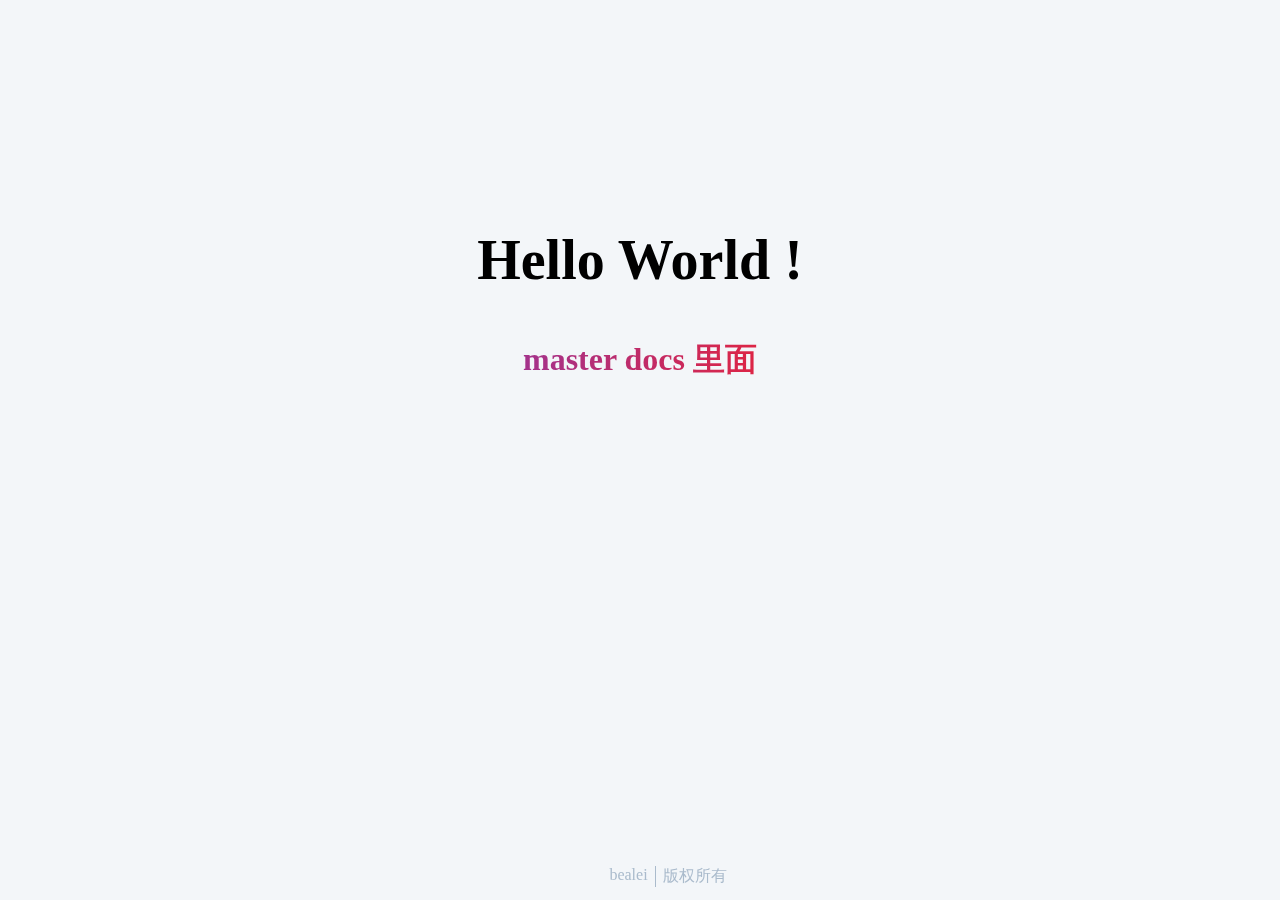
==== docs/index.html @ 6f6c1626 "main init" ====
<!DOCTYPE html>
<html>

<head>
	<meta charset="UTF-8" />
	<meta name="viewport"
		content="width=device-width,initial-scale=1.0,minimum-scale=1.0,maximum-scale=1.0,user-scalable=no,viewport-fit=cover">

	<title>GuaiOK</title>
	<!-- 网站主页必须引入 -->
	<script src="domain.js" type="text/javascript" charset="utf-8"></script>
	<style>
		body {
			background-color: #f3f6f9;
		}

		a {
			text-decoration: none;
		}

		li {
			list-style: none;
		}

		main {
			width: 500px;
			margin: 0 auto;
			text-align: center;
			margin-top: 18%;
		}

		main h2 {
			font-size: 56px;

		}

		main h1 {
			background: linear-gradient(90deg, rgba(131, 58, 180, 1) 0%, rgba(253, 29, 29, 1) 33.3%, rgba(252, 176, 69, 1) 66.6%, rgba(131, 58, 180, 1) 100%);
			-webkit-background-clip: text;
			/*截取背景区域为文字*/
			color: transparent;
			background-size: 300% 100%;
			/*扩大背景区域*/
			animation: text 4s infinite linear;
		}

		@keyframes text {
			0% {
				background-position: 0 0;
			}

			100% {
				background-position: -150% 0;
			}
		}

		footer {
			width: 100%;
			height: 50px;
			position: fixed;
			bottom: 0;
			text-align: center;

		}

		footer a {
			color: #abc;
		}

		footer ul {
			color: #abc;
			display: flex;
			justify-content: center;
		}

		footer li:first-child {
			border-right: 1px solid #abc;
		}

		footer li {
			padding: 0 7px;

		}
	</style>
</head>

<body>
	<main>
		<h2>Hello World !</h2>
		<h1>master docs 里面</h1>
	</main>

	<footer>
		<ul>
			<li><a href="http://bealei.com" target="_blank">bealei</a></li>
			<li>版权所有</li>
		</ul>
	</footer>
</body>

</html>
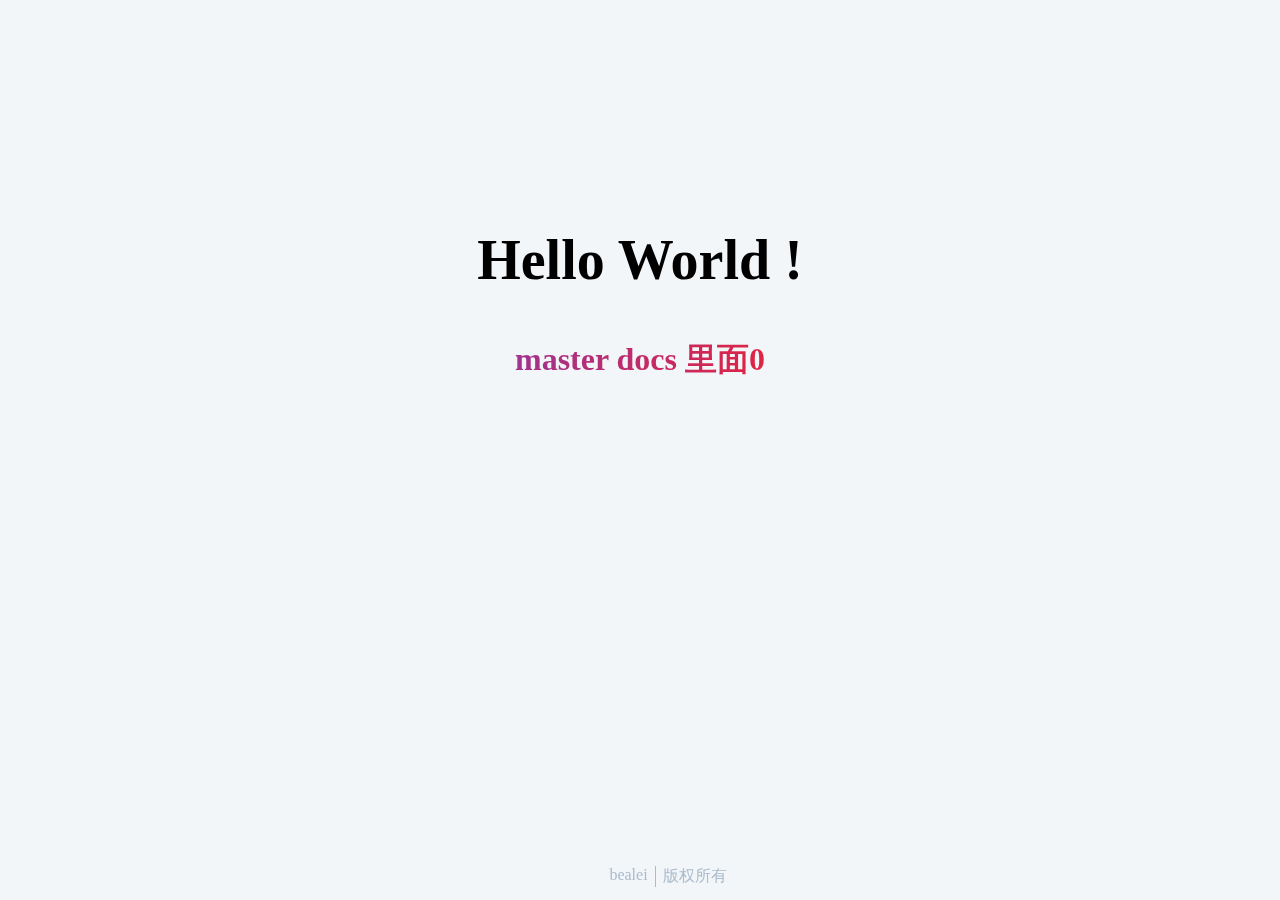
==== commit 15ca3c54: "main init" ====
--- a/docs/index.html
+++ b/docs/index.html
@@ -87,7 +87,7 @@
 <body>
 	<main>
 		<h2>Hello World !</h2>
-		<h1>master docs 里面</h1>
+		<h1>master docs 里面0</h1>
 	</main>
 
 	<footer>
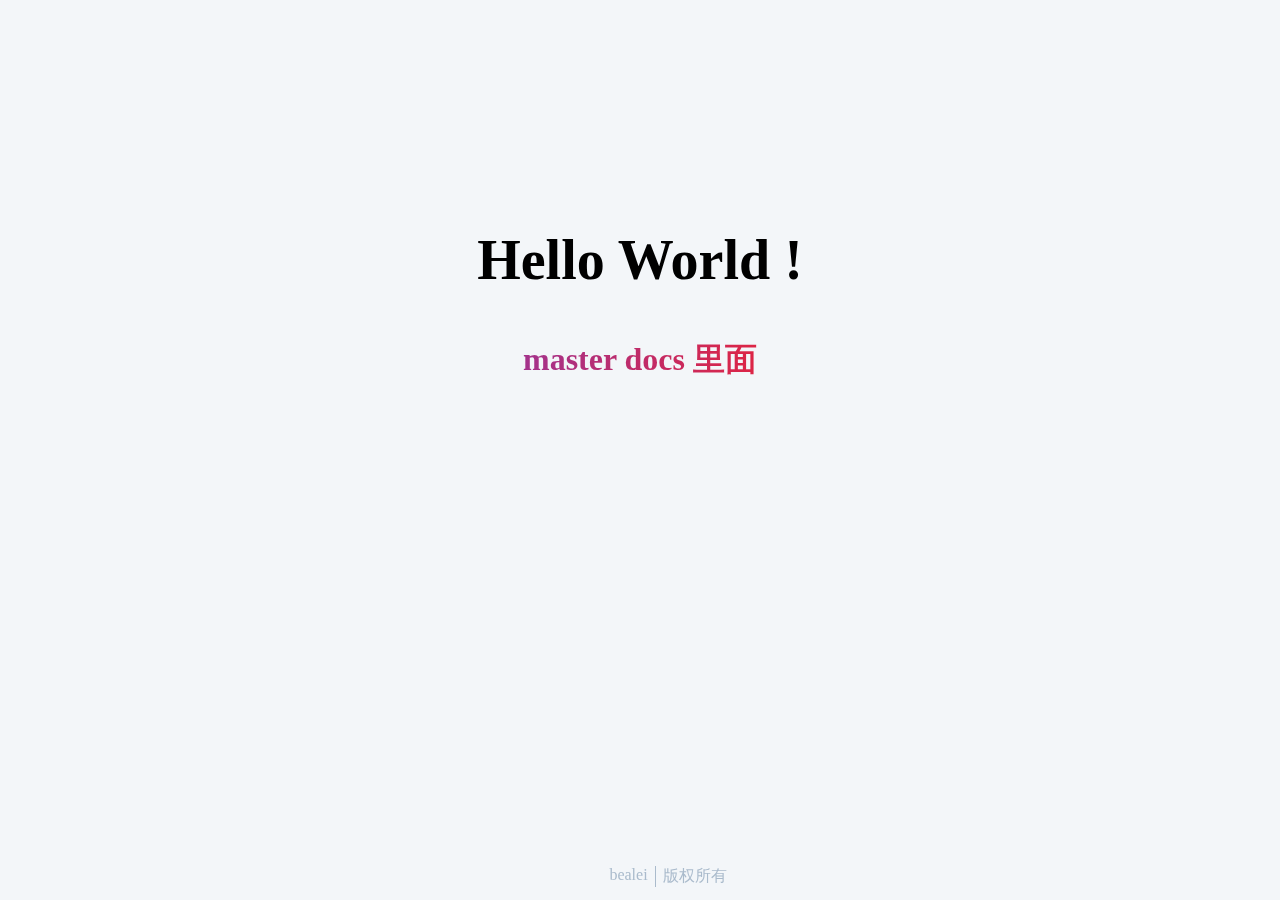
==== commit efd1dee2: "main init" ====
--- a/docs/index.html
+++ b/docs/index.html
@@ -87,7 +87,7 @@
 <body>
 	<main>
 		<h2>Hello World !</h2>
-		<h1>master docs 里面0</h1>
+		<h1>master docs 里面</h1>
 	</main>
 
 	<footer>
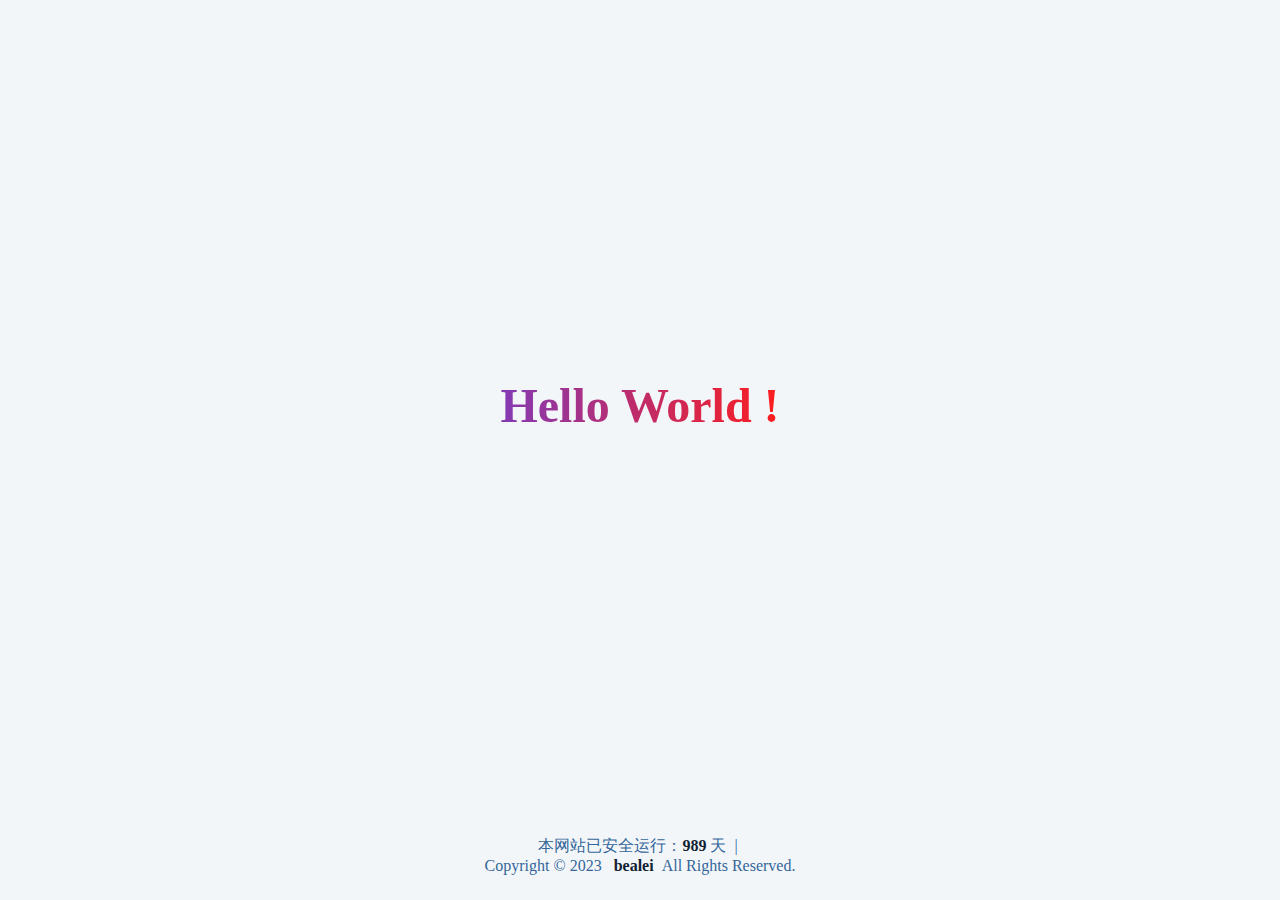
==== commit 7f9f6c30: "Initial commit" ====
--- a/docs/index.html
+++ b/docs/index.html
@@ -5,43 +5,49 @@
 	<meta charset="UTF-8" />
 	<meta name="viewport"
 		content="width=device-width,initial-scale=1.0,minimum-scale=1.0,maximum-scale=1.0,user-scalable=no,viewport-fit=cover">
-
-	<title>GuaiOK</title>
+	<title>庄磊 zhuanglei</title>
+	<!--seo关键词-->
+	<meta name="Keywords" content="庄磊,zhuanglei,bealei" />
+	<!--seo一段描述-->
+	<meta name="Description" content="庄磊 zhuanglei 个人官方网站主页。网址：www.zhuanglei.top " />
+	<!--网站作者-->
+	<meta name="author" content="zhuanglei" />
+	<!--网站版权-->
+	<meta name="copyright" content="bealei" />
 	<!-- 网站主页必须引入 -->
-	<script src="domain.js" type="text/javascript" charset="utf-8"></script>
+	<script src="./static/js/domain.js"></script>
+	<script src="./static/js/tongji.js"></script>
 	<style>
-		body {
-			background-color: #f3f6f9;
+		* {
+			margin: 0;
+			padding: 0;
+			text-decoration: none;
+			list-style: none;
+			box-sizing: border-box;
 		}
 
-		a {
-			text-decoration: none;
-		}
-
-		li {
-			list-style: none;
+		.container {
+			background-color: #f3f6f9;
+			overflow: hidden;
 		}
 
 		main {
-			width: 500px;
-			margin: 0 auto;
-			text-align: center;
-			margin-top: 18%;
-		}
-
-		main h2 {
-			font-size: 56px;
-
+			width: 100%;
+			height: 90vh;
+			display: flex;
+			justify-content: center;
+			align-items: center;
 		}
 
 		main h1 {
+			font-size: 3rem;
 			background: linear-gradient(90deg, rgba(131, 58, 180, 1) 0%, rgba(253, 29, 29, 1) 33.3%, rgba(252, 176, 69, 1) 66.6%, rgba(131, 58, 180, 1) 100%);
 			-webkit-background-clip: text;
 			/*截取背景区域为文字*/
 			color: transparent;
 			background-size: 300% 100%;
 			/*扩大背景区域*/
-			animation: text 4s infinite linear;
+			animation: text 5s infinite linear;
 		}
 
 		@keyframes text {
@@ -56,46 +62,63 @@
 
 		footer {
 			width: 100%;
-			height: 50px;
-			position: fixed;
-			bottom: 0;
-			text-align: center;
-
+			height: 10vh;
+			/* position: fixed;
+			bottom: 0; */
+			color: #369;
+			display: flex;
+			flex-flow: column;
+			justify-content: center;
+			align-items: center;
 		}
 
 		footer a {
-			color: #abc;
+			color: #369;
 		}
 
-		footer ul {
-			color: #abc;
-			display: flex;
-			justify-content: center;
-		}
-
-		footer li:first-child {
-			border-right: 1px solid #abc;
-		}
-
-		footer li {
-			padding: 0 7px;
-
+		footer #showdate,
+		footer a {
+			font-weight: 700;
+			color: #123;
 		}
 	</style>
+	<!-- 百度统计 -->
+	<script>
+		var _hmt = _hmt || [];
+		(function () {
+			var hm = document.createElement("script");
+			hm.src = "https://hm.baidu.com/hm.js?a9c9c97882153aa317ef84694c5d480f";
+			var s = document.getElementsByTagName("script")[0];
+			s.parentNode.insertBefore(hm, s);
+		})();
+	</script>
+	<!-- 51la -->
+	<script charset="UTF-8" id="LA_COLLECT" src="//sdk.51.la/js-sdk-pro.min.js"></script>
+	<script>LA.init({ id: "KFa1wL1ulcP6daGk", ck: "KFa1wL1ulcP6daGk" })</script>
 </head>
 
 <body>
-	<main>
-		<h2>Hello World !</h2>
-		<h1>master docs 里面</h1>
-	</main>
+	<div class="container">
+		<main>
+			<h1>Hello World !</h1>
+		</main>
 
-	<footer>
-		<ul>
-			<li><a href="http://bealei.com" target="_blank">bealei</a></li>
-			<li>版权所有</li>
-		</ul>
-	</footer>
+		<footer>
+			<p>本网站已安全运行：<span id="showdate"></span>天 &nbsp;|&nbsp;
+				<script id="LA-DATA-WIDGET" crossorigin="anonymous" charset="UTF-8"
+					src="https://v6-widget.51.la/v6/KFa1wL1ulcP6daGk/quote.js?theme=,,#336699,#112233,,,16&f=14&display=0,0,0,0,0,0,0,1"></script>
+			</p>
+			<p>Copyright &copy; 2023 &nbsp; <a href="http://bealei.com">bealei</a> &nbsp;All Rights Reserved.
+			</p>
+
+		</footer>
+	</div>
+
+
+	<script>
+
+	</script>
 </body>
+<script src="./static/js/chajian.js" type="text/javascript" charset="utf-8"></script>
 
 </html>